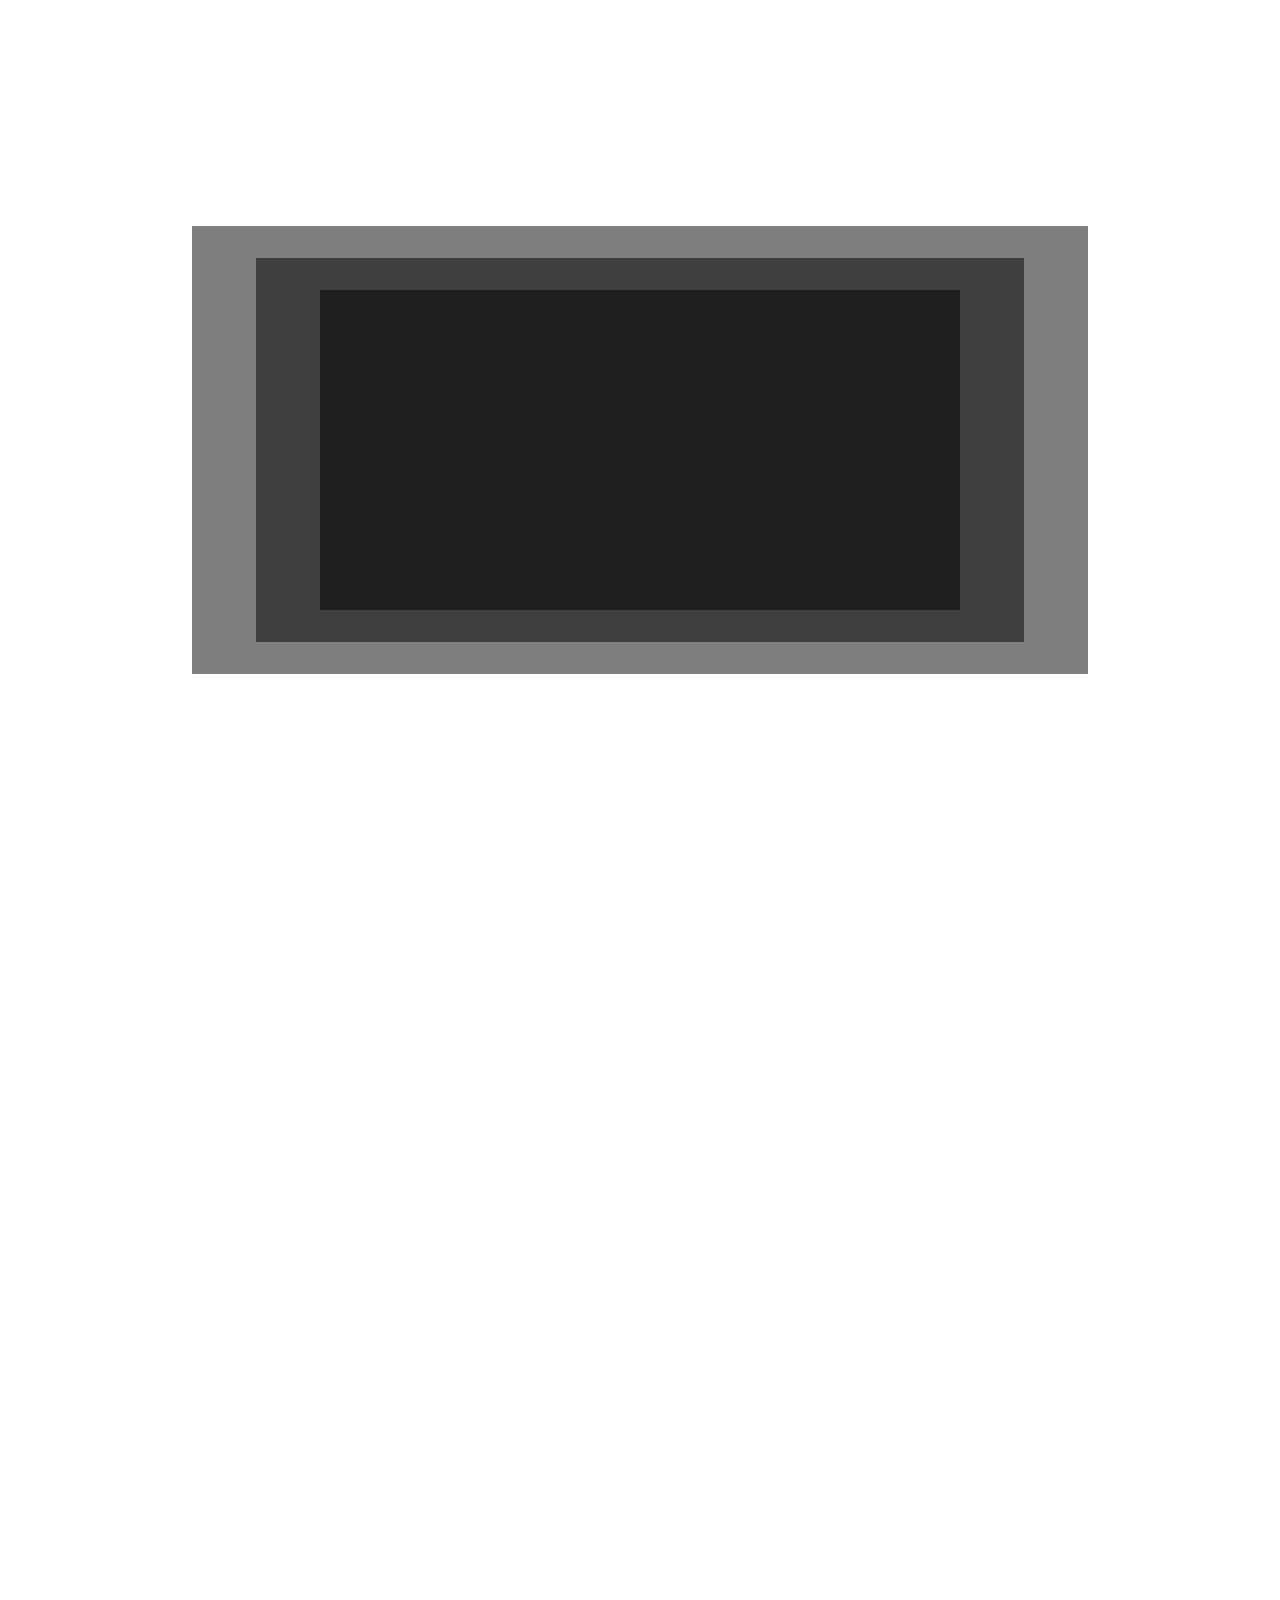
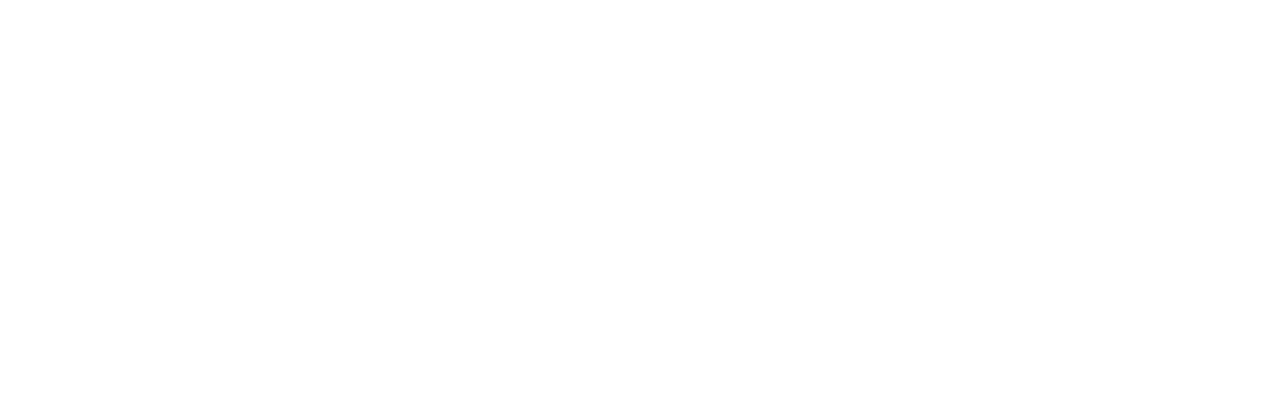
==== Test.html @ 36896dca "Adding basic structural files of html, css, and javascript." ====
<!DOCTYPE html>
<html>
<head>
    <title>Scrolling Animation</title>
    <link rel="stylesheet" type="text/css" href="style.css">
</head>
<body>

<div class="rectangle" id="rect1"></div>
<div class="rectangle" id="rect2"></div>
<div class="rectangle" id="rect3"></div>
<div style="height: 2000px"></div>

<script src="script.js"></script>
</body>
</html>
---- style.css ----
body, html {
    margin: 0;
    padding: 0;
    height: 100%;
    overflow-x: hidden;
}

.rectangle {
    position: fixed;
    top: 50%;
    left: 50%;
    transform: translate(-50%, -50%);
    background-color: rgba(0, 0, 0, 0.5); /* Semi-transparent black */
    transition: all 0.3s ease-in-out;
}

#rect1 {
    width: 60%;
    padding-top: 30%; /* 1:2 aspect ratio */
}

#rect2 {
    width: 50%;
    padding-top: 25%; /* 2:1 aspect ratio */
}

#rect3 {
    width: 70%;
    padding-top: 35%; /* 1:1 aspect ratio */
}
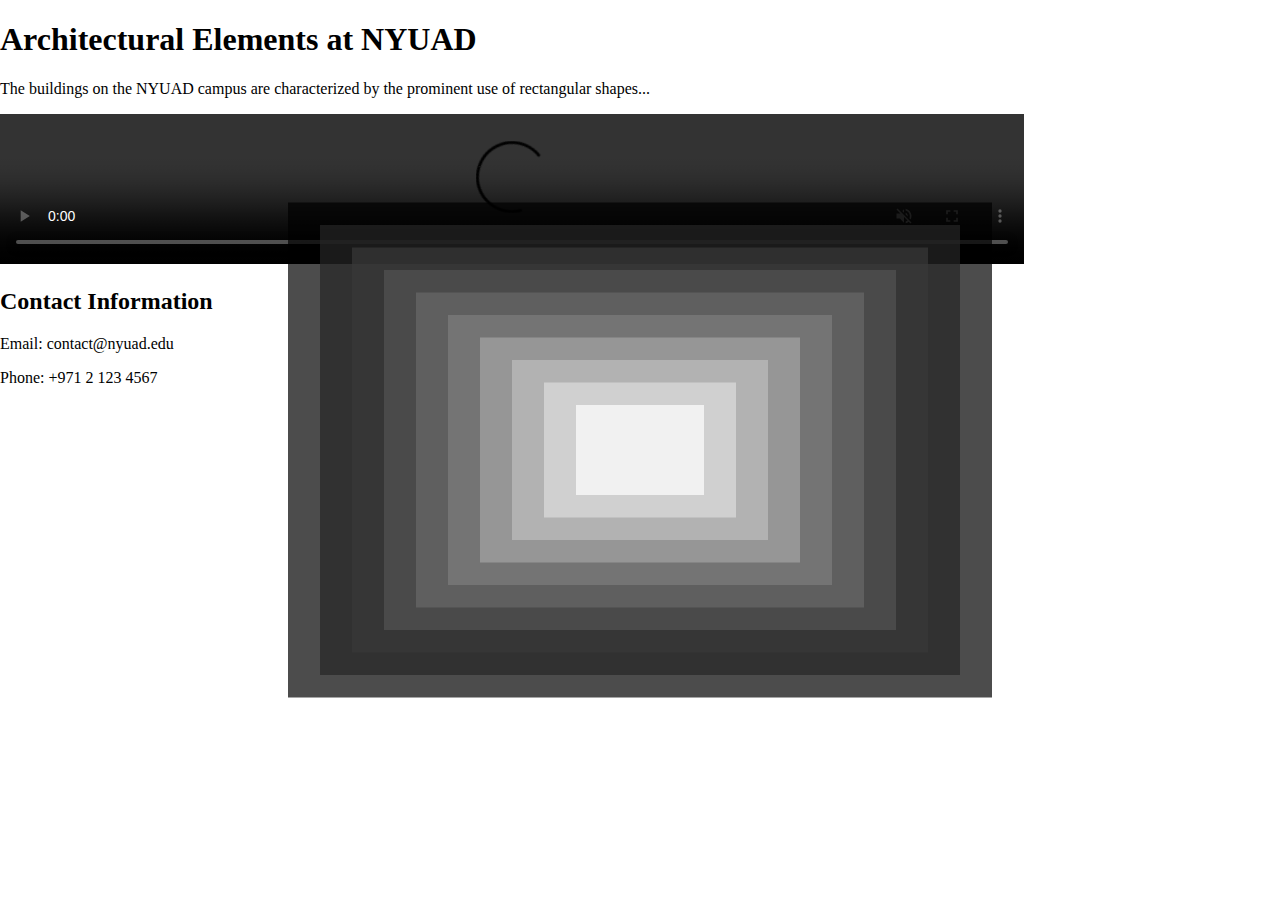
==== commit eefa5b2f: "Testing out different combinations of possible features" ====
--- a/Test.html
+++ b/Test.html
@@ -1,15 +1,45 @@
 <!DOCTYPE html>
-<html>
+<html lang="en">
 <head>
-    <title>Scrolling Animation</title>
-    <link rel="stylesheet" type="text/css" href="style.css">
+<meta charset="UTF-8">
+<meta name="viewport" content="width=device-width, initial-scale=1.0">
+<title>Dynamic Rectangles</title>
+<link rel="stylesheet" href="style.css">
 </head>
 <body>
 
-<div class="rectangle" id="rect1"></div>
-<div class="rectangle" id="rect2"></div>
-<div class="rectangle" id="rect3"></div>
-<div style="height: 2000px"></div>
+
+
+<div id="page1">
+    <h1>Architectural Elements at NYUAD</h1>
+    <p>The buildings on the NYUAD campus are characterized by the prominent use of rectangular shapes...</p>
+</div>
+
+<div id="page2" class="fullscreen-video">
+    <video width=80% height=80% controls autoplay muted>
+        <source src="Media/Frame.mp4" type="video/mp4">
+    </video>
+</div>
+
+<div id="page3">
+    <h2>Contact Information</h2>
+    <p>Email: contact@nyuad.edu</p>
+    <p>Phone: +971 2 123 4567</p>
+</div>
+
+<div id="container">
+    <div class="rectangle" id="rectangle1"></div>
+    <div class="rectangle" id="rectangle2"></div>
+    <div class="rectangle" id="rectangle3"></div>
+    <div class="rectangle" id="rectangle4"></div>
+    <div class="rectangle" id="rectangle5"></div>
+    <div class="rectangle" id="rectangle6"></div>
+    <div class="rectangle" id="rectangle7"></div>
+    <div class="rectangle" id="rectangle8"></div>
+    <div class="rectangle" id="rectangle9"></div>
+    <div class="rectangle" id="rectangle10"></div>
+    <!-- Add more rectangles as needed -->
+  </div>
 
 <script src="script.js"></script>
 </body>
--- a/style.css
+++ b/style.css
@@ -1,30 +1,36 @@
 body, html {
+    height: 100%;
     margin: 0;
-    padding: 0;
-    height: 100%;
-    overflow-x: hidden;
-}
-
-.rectangle {
+    overflow: hidden; /* Prevent actual scrolling */
+  }
+  
+  #container {
+    width: 200vw; /* Larger than the viewport to simulate scrolling */
+    height: 200vh;
     position: fixed;
     top: 50%;
     left: 50%;
     transform: translate(-50%, -50%);
-    background-color: rgba(0, 0, 0, 0.5); /* Semi-transparent black */
-    transition: all 0.3s ease-in-out;
-}
-
-#rect1 {
-    width: 60%;
-    padding-top: 30%; /* 1:2 aspect ratio */
-}
-
-#rect2 {
-    width: 50%;
-    padding-top: 25%; /* 2:1 aspect ratio */
-}
-
-#rect3 {
-    width: 70%;
-    padding-top: 35%; /* 1:1 aspect ratio */
-}
+  }
+  
+  .rectangle {
+    position: fixed;
+    opacity: 0.7;
+    left: 50%;
+    top: 50%;
+    transform: translate(-50%, -50%);
+  }
+  
+  /* Rectangle sizes */
+  #rectangle1 { width: 100px; height: 100px; z-index: 10; background-color: #ffffff;}
+  #rectangle2 { width: 150px; height: 150px; z-index: 9; background-color: rgb(221, 221, 221);}
+  #rectangle3 { width: 200px; height: 200px; z-index: 8; background-color: #bebebe;}
+  #rectangle4 { width: 250px; height: 250px; z-index: 7; background-color: rgb(165, 165, 165);}
+  #rectangle5 { width: 300px; height: 300px; z-index: 6; background-color: #7e7e7e;}
+  #rectangle6 { width: 350px; height: 350px; z-index: 5; background-color: #696969;}
+  #rectangle7 { width: 400px; height: 400px; z-index: 4; background-color: rgb(82, 82, 82);}
+  #rectangle8 { width: 450px; height: 450px; z-index: 3; background-color: #393939;}
+  #rectangle9 { width: 500px; height: 500px; z-index: 2; background-color: rgb(37, 37, 37);}
+  #rectangle10 { width: 550px; height: 550px; z-index: 1; background-color: #000000;}
+  
+  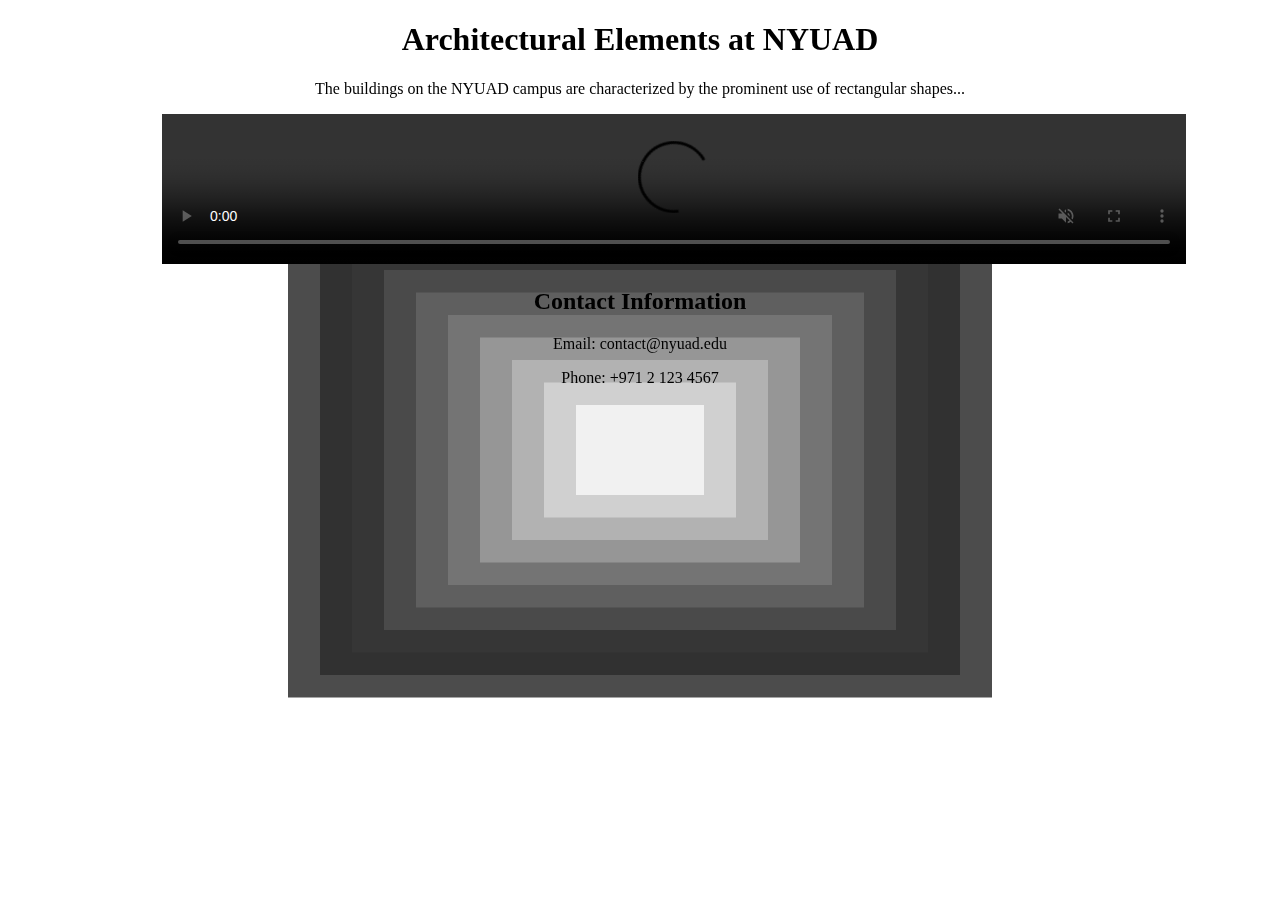
==== commit de14fe04: "Layer lay out fix" ====
--- a/Test.html
+++ b/Test.html
@@ -8,7 +8,19 @@
 </head>
 <body>
 
-
+<div id="container">
+    <div class="rectangle" id="rectangle1"></div>
+    <div class="rectangle" id="rectangle2"></div>
+    <div class="rectangle" id="rectangle3"></div>
+    <div class="rectangle" id="rectangle4"></div>
+    <div class="rectangle" id="rectangle5"></div>
+    <div class="rectangle" id="rectangle6"></div>
+    <div class="rectangle" id="rectangle7"></div>
+    <div class="rectangle" id="rectangle8"></div>
+    <div class="rectangle" id="rectangle9"></div>
+    <div class="rectangle" id="rectangle10"></div>
+    <!-- Add more rectangles as needed -->
+  </div>
 
 <div id="page1">
     <h1>Architectural Elements at NYUAD</h1>
@@ -27,19 +39,7 @@
     <p>Phone: +971 2 123 4567</p>
 </div>
 
-<div id="container">
-    <div class="rectangle" id="rectangle1"></div>
-    <div class="rectangle" id="rectangle2"></div>
-    <div class="rectangle" id="rectangle3"></div>
-    <div class="rectangle" id="rectangle4"></div>
-    <div class="rectangle" id="rectangle5"></div>
-    <div class="rectangle" id="rectangle6"></div>
-    <div class="rectangle" id="rectangle7"></div>
-    <div class="rectangle" id="rectangle8"></div>
-    <div class="rectangle" id="rectangle9"></div>
-    <div class="rectangle" id="rectangle10"></div>
-    <!-- Add more rectangles as needed -->
-  </div>
+
 
 <script src="script.js"></script>
 </body>
--- a/style.css
+++ b/style.css
@@ -1,7 +1,7 @@
 body, html {
     height: 100%;
     margin: 0;
-    overflow: hidden; /* Prevent actual scrolling */
+
   }
   
   #container {
@@ -12,6 +12,7 @@
     left: 50%;
     transform: translate(-50%, -50%);
   }
+
   
   .rectangle {
     position: fixed;
@@ -33,4 +34,16 @@
   #rectangle9 { width: 500px; height: 500px; z-index: 2; background-color: rgb(37, 37, 37);}
   #rectangle10 { width: 550px; height: 550px; z-index: 1; background-color: #000000;}
   
-  +  h1, h2, p {
+    position: relative; 
+    text-align: center;
+    align-items: center;
+    z-index: 11;
+  }
+  video{
+    position: relative; 
+    text-align: center;
+    align-items: center;
+    padding-left: 18vh;
+    z-index: 11;
+  }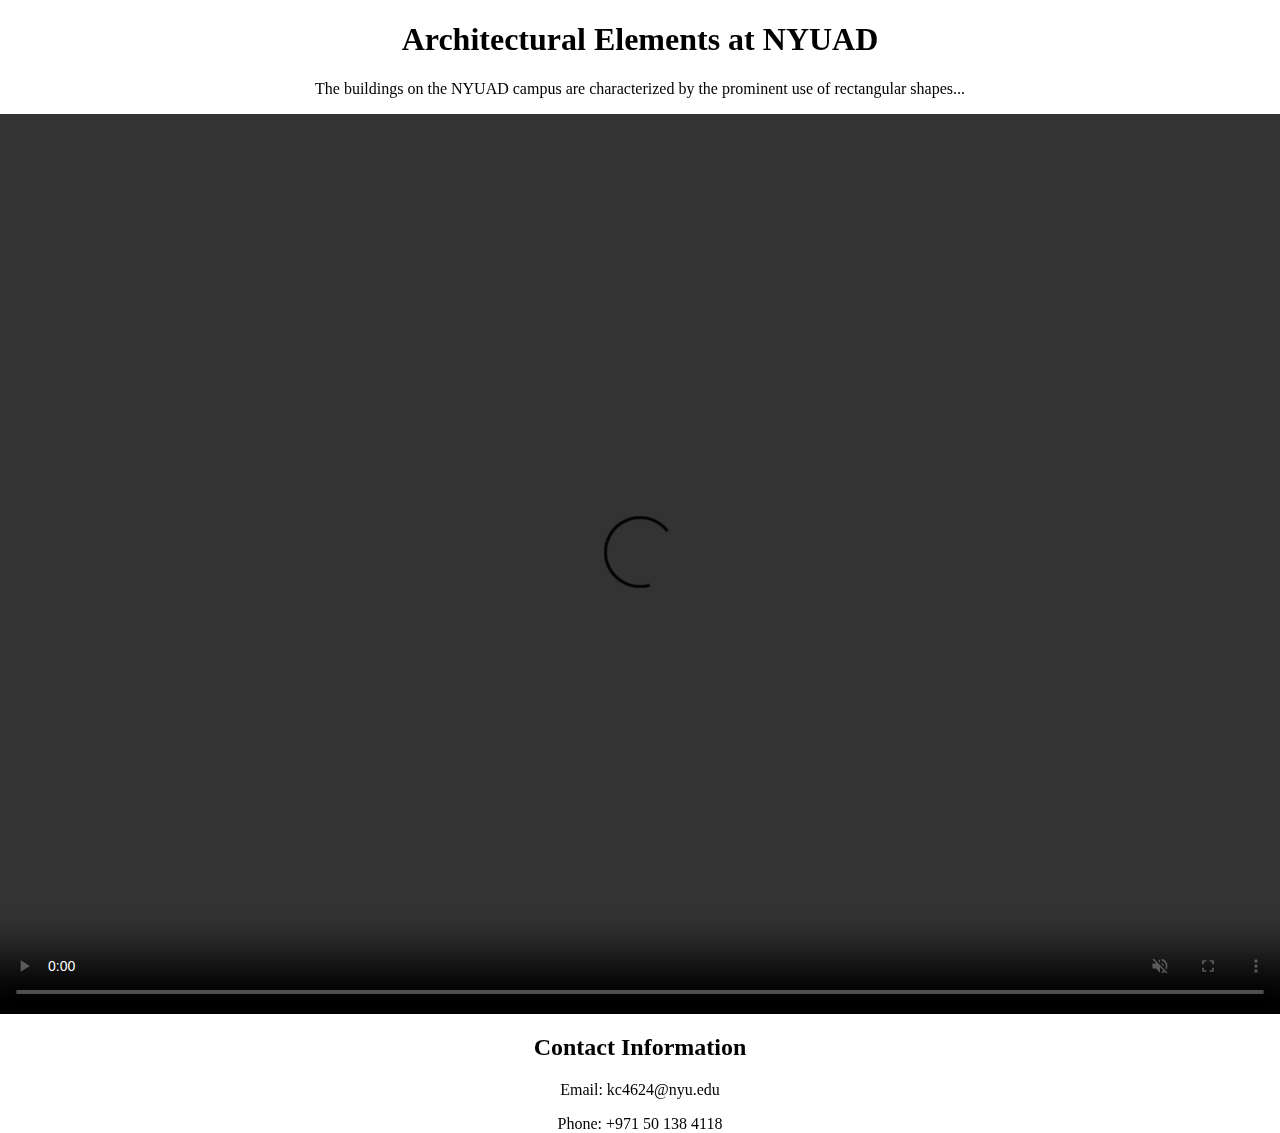
==== commit 67aa3a6a: "Position the video to the middle" ====
--- a/Test.html
+++ b/Test.html
@@ -9,11 +9,11 @@
 <body>
 
 <div id="container">
-    <div class="rectangle" id="rectangle1"></div>
+    <!-- <div class="rectangle" id="rectangle1"></div>
     <div class="rectangle" id="rectangle2"></div>
     <div class="rectangle" id="rectangle3"></div>
     <div class="rectangle" id="rectangle4"></div>
-    <div class="rectangle" id="rectangle5"></div>
+    <div class="rectangle" id="rectangle5"></div> -->
     <div class="rectangle" id="rectangle6"></div>
     <div class="rectangle" id="rectangle7"></div>
     <div class="rectangle" id="rectangle8"></div>
@@ -28,15 +28,15 @@
 </div>
 
 <div id="page2" class="fullscreen-video">
-    <video width=80% height=80% controls autoplay muted>
+    <video width=100% height=100% controls autoplay muted>
         <source src="Media/Frame.mp4" type="video/mp4">
     </video>
 </div>
 
 <div id="page3">
     <h2>Contact Information</h2>
-    <p>Email: contact@nyuad.edu</p>
-    <p>Phone: +971 2 123 4567</p>
+    <p>Email: kc4624@nyu.edu</p>
+    <p>Phone: +971 50 138 4118</p>
 </div>
 
 
--- a/style.css
+++ b/style.css
@@ -13,6 +13,15 @@
     transform: translate(-50%, -50%);
   }
 
+  #page2 {
+    width: 100vw; /* Larger than the viewport to simulate scrolling */
+    height: 100vh;
+    position: relative;
+    top: 50%;
+    left: 50%;
+    transform: translate(-50%, -50%);
+  }
+
   
   .rectangle {
     position: fixed;
@@ -23,11 +32,11 @@
   }
   
   /* Rectangle sizes */
-  #rectangle1 { width: 100px; height: 100px; z-index: 10; background-color: #ffffff;}
+  /* #rectangle1 { width: 100px; height: 100px; z-index: 10; background-color: #ffffff;}
   #rectangle2 { width: 150px; height: 150px; z-index: 9; background-color: rgb(221, 221, 221);}
   #rectangle3 { width: 200px; height: 200px; z-index: 8; background-color: #bebebe;}
   #rectangle4 { width: 250px; height: 250px; z-index: 7; background-color: rgb(165, 165, 165);}
-  #rectangle5 { width: 300px; height: 300px; z-index: 6; background-color: #7e7e7e;}
+  #rectangle5 { width: 300px; height: 300px; z-index: 6; background-color: #7e7e7e;} */
   #rectangle6 { width: 350px; height: 350px; z-index: 5; background-color: #696969;}
   #rectangle7 { width: 400px; height: 400px; z-index: 4; background-color: rgb(82, 82, 82);}
   #rectangle8 { width: 450px; height: 450px; z-index: 3; background-color: #393939;}
@@ -44,6 +53,8 @@
     position: relative; 
     text-align: center;
     align-items: center;
-    padding-left: 18vh;
+    top: 50%;
+    left: 50%;
+    transform: translate(-50%, -50%);
     z-index: 11;
   }